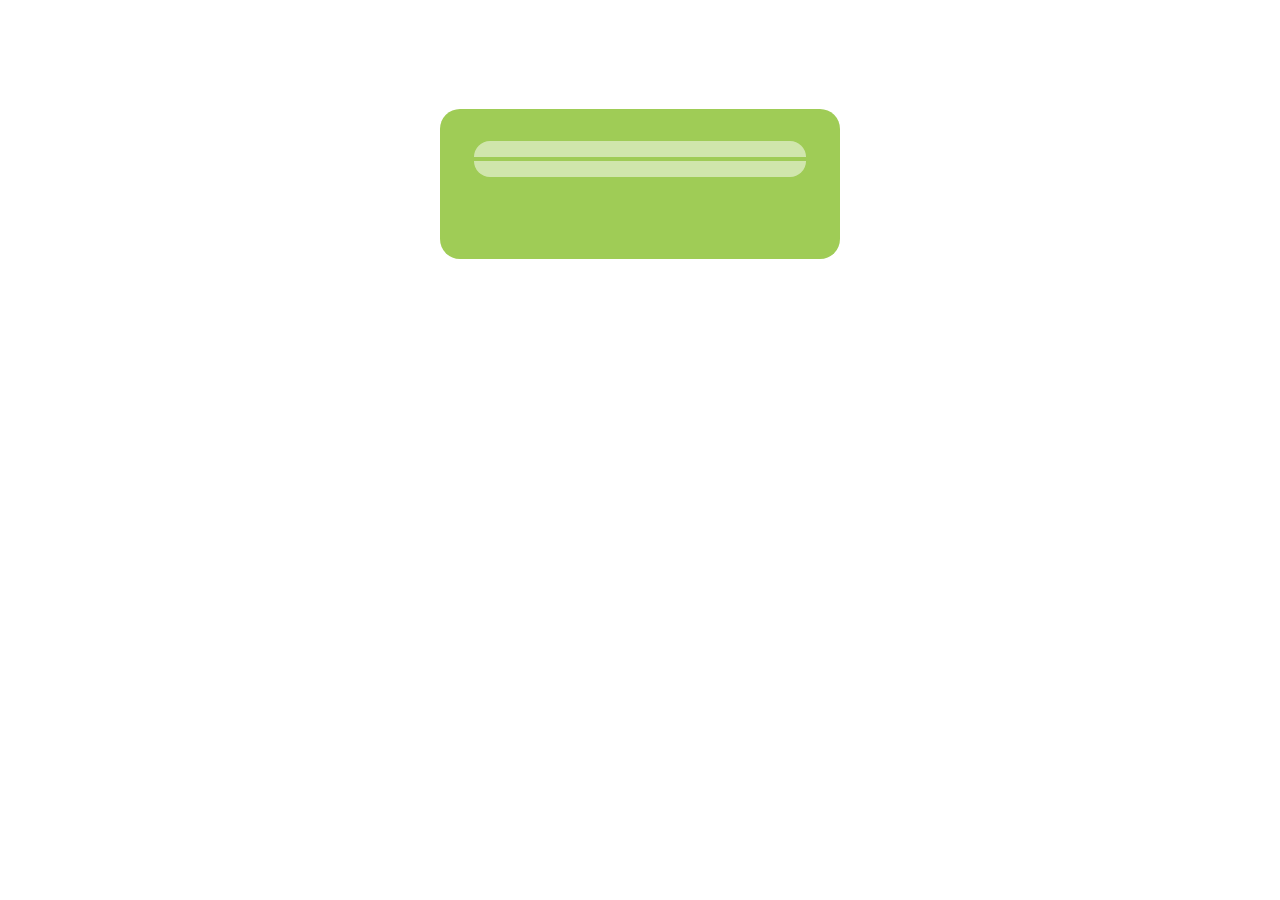
==== index.html @ 2fd49401 "design" ====
<!DOCTYPE html>
<html lang="ja">
<link rel="stylesheet" href="index.css">
  <head>
    <meta charset="utf-8">
　　<title>時計</title>
  </head>

    <body>

      <div class="clock-wrapper">
        <div class="clock">
            <!-- 時刻部分 -->
            <div id="clock_time"></div>
            <!-- 日付部分 -->
            <div id="clock_date"></div>
        </div>
      </div>

    <script type="text/javascript" src="index.js"></script>

    </body>

</html>
---- index.css ----
.clock-wrapper .clock {
  margin: 5em auto;
  background-color: #9fcc56;
  width: 400px;
  height: 150px;
  text-align: center;
  border-radius: 20px;
}

.clock-wrapper .clock #clock_time {
  background-color: rgba(255, 255, 255, 0.514);
  display: inline-block;
  width: 300px;
  margin: 2em 0 0 0;
  padding: 1em 1em 0 1em;
  border-radius: 20px 20px 0 0;
}

.clock-wrapper .clock #clock_date {
  background-color: rgba(255, 255, 255, 0.514);
  display: inline-block;
  width: 300px;
  padding: 0 1em 1em 1em;
  border-radius: 0 0 20px 20px;
}
/*# sourceMappingURL=index.css.map */
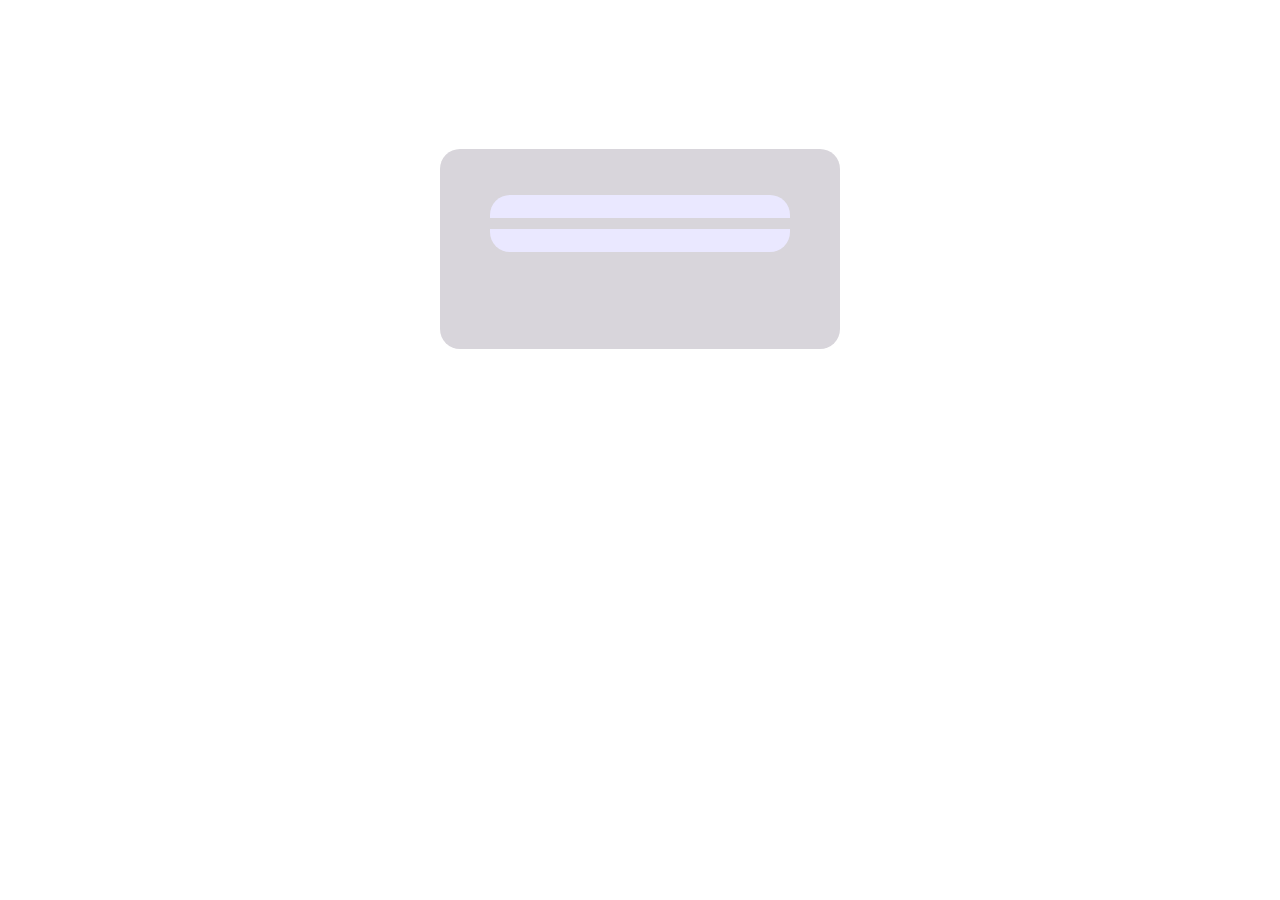
==== commit d08c027a: "layout" ====
--- a/index.html
+++ b/index.html
@@ -1,8 +1,11 @@
 <!DOCTYPE html>
 <html lang="ja">
-<link rel="stylesheet" href="index.css">
-  <head>
+<head>
     <meta charset="utf-8">
+    <link rel="stylesheet" href="index.css">
+    <link rel="preconnect" href="https://fonts.googleapis.com">
+    <link rel="preconnect" href="https://fonts.gstatic.com" crossorigin>
+    <link href="https://fonts.googleapis.com/css2?family=DotGothic16&display=swap" rel="stylesheet">
 　　<title>時計</title>
   </head>
 
--- a/index.css
+++ b/index.css
@@ -1,14 +1,25 @@
+* {
+  margin: 0;
+  padding: 0;
+  border: 0;
+  font-family: 'DotGothic16', sans-serif;
+  -webkit-box-sizing: border-box;
+          box-sizing: border-box;
+  color: #2D3142;
+  font-size: 1.2rem;
+}
+
 .clock-wrapper .clock {
   margin: 5em auto;
-  background-color: #9fcc56;
+  background-color: #D8D5DB;
   width: 400px;
-  height: 150px;
+  height: 200px;
   text-align: center;
   border-radius: 20px;
 }
 
 .clock-wrapper .clock #clock_time {
-  background-color: rgba(255, 255, 255, 0.514);
+  background-color: #EAE8FF;
   display: inline-block;
   width: 300px;
   margin: 2em 0 0 0;
@@ -17,7 +28,7 @@
 }
 
 .clock-wrapper .clock #clock_date {
-  background-color: rgba(255, 255, 255, 0.514);
+  background-color: #EAE8FF;
   display: inline-block;
   width: 300px;
   padding: 0 1em 1em 1em;
